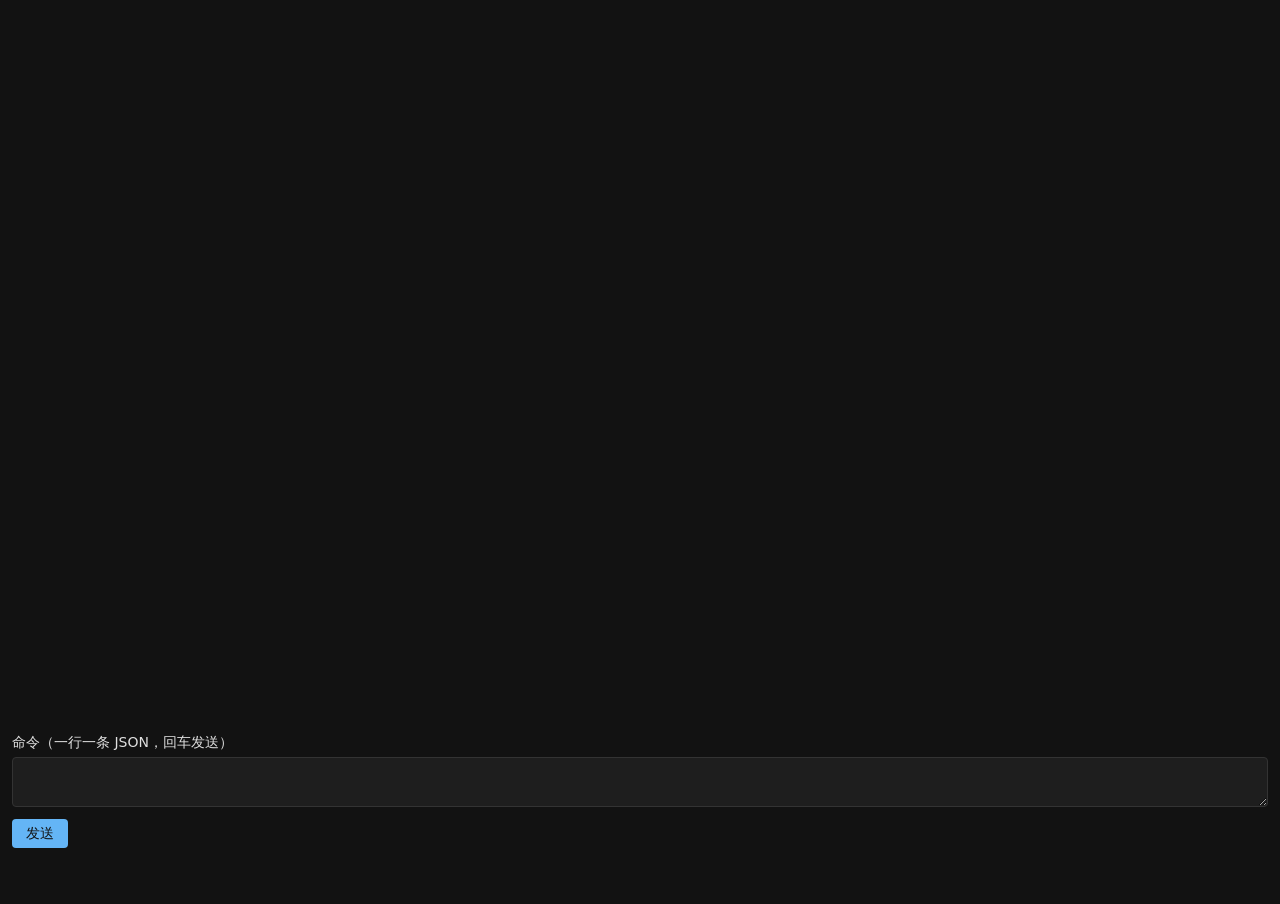
==== web/formula.html @ da3349ad "P3 step 21e: a formula page, and the Typst bundle measured rather than feared §10.6's second Web cos" ====
<!doctype html>
<html lang="zh-CN">
<head>
  <meta charset="utf-8">
  <meta name="viewport" content="width=device-width, initial-scale=1">
  <title>rustim — 公式</title>
  <link rel="stylesheet" href="style.css">
</head>
<!--
  The second artifact. `pkg-formula` is the same crate built with the `formula`
  feature, which links Typst; the plain page is not asked to pay for it. The
  semantic overlay carries the formula's MathML, so a MathML-aware reader walks
  its structure — a fraction and a superscript — instead of hearing a sentence.
-->
<body data-pkg="pkg-formula" data-scene="formula">
  <div class="stage">
    <canvas id="canvas" width="1280" height="720" aria-hidden="true"></canvas>
    <div id="a11y"></div>
  </div>

  <form id="command" autocomplete="off">
    <label for="line">命令（一行一条 JSON，回车发送）</label>
    <textarea id="line" rows="2" spellcheck="false"></textarea>
    <button type="submit">发送</button>
  </form>
  <pre id="reply" aria-live="polite"></pre>

  <script type="module" src="demo.js"></script>
</body>
</html>
---- web/style.css ----
/* 3b1b's background, so the page and the frame agree about what black is. */
html,
body {
  margin: 0;
  padding: 0;
  background: #121212;
  color: #e0e0e0;
  font: 14px/1.5 system-ui, sans-serif;
}

/* The canvas and its accessibility overlay share one positioned box, so the
   overlay's absolutely-positioned nodes measure against the canvas. */
.stage {
  position: relative;
  width: max-content;
  max-width: 100%;
  margin: 0 auto;
}

canvas {
  display: block;
  max-width: 100%;
  height: auto;
  image-rendering: auto;
}

#a11y {
  position: absolute;
  inset: 0;
  overflow: hidden;
  pointer-events: none;
}

form,
pre {
  max-width: 1280px;
  margin: 12px auto;
  padding: 0 12px;
  box-sizing: border-box;
}

label {
  display: block;
  margin-bottom: 4px;
}

textarea {
  width: 100%;
  box-sizing: border-box;
  background: #1e1e1e;
  color: #e0e0e0;
  border: 1px solid #333;
  border-radius: 4px;
  padding: 6px;
  font: 13px/1.4 ui-monospace, monospace;
}

button {
  margin-top: 6px;
  padding: 4px 14px;
  background: #64b5f6;
  color: #121212;
  border: 0;
  border-radius: 4px;
  font: inherit;
  cursor: pointer;
}

pre {
  min-height: 1.5em;
  margin-bottom: 24px;
  font: 13px/1.4 ui-monospace, monospace;
  color: #9e9e9e;
  white-space: pre-wrap;
  word-break: break-all;
}
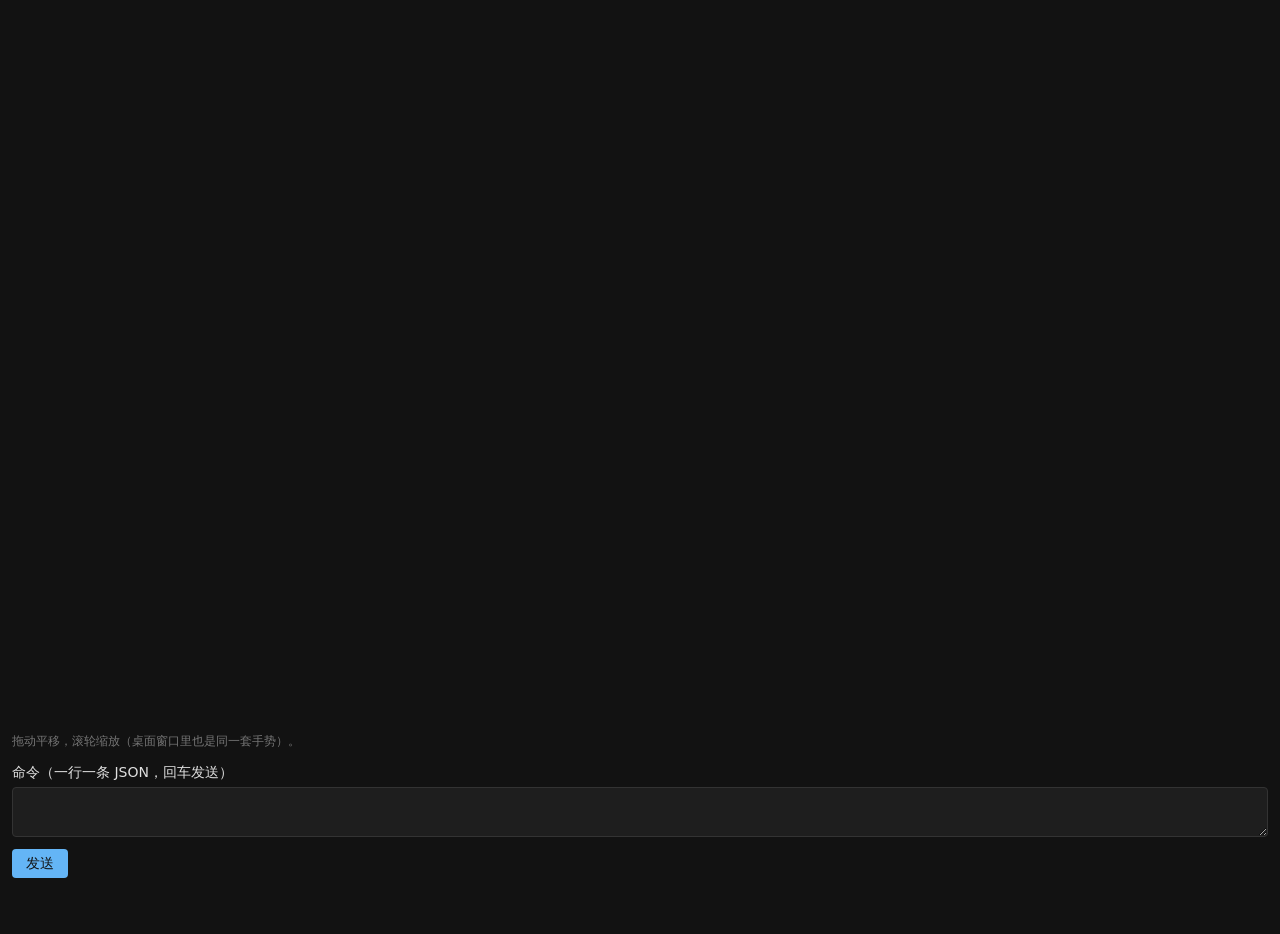
==== commit 41d6f852: "P3+ step 24: the browser pans and zooms through the same gestures The pointer gesture state moves ou" ====
--- a/web/formula.html
+++ b/web/formula.html
@@ -17,6 +17,7 @@
     <canvas id="canvas" width="1280" height="720" aria-hidden="true"></canvas>
     <div id="a11y"></div>
   </div>
+  <p class="hint">拖动平移，滚轮缩放（桌面窗口里也是同一套手势）。</p>
 
   <form id="command" autocomplete="off">
     <label for="line">命令（一行一条 JSON，回车发送）</label>
--- a/web/style.css
+++ b/web/style.css
@@ -22,6 +22,14 @@
   max-width: 100%;
   height: auto;
   image-rendering: auto;
+  /* Drag pans and wheel zooms; without this a touch drag would scroll the page
+     instead of moving the figure. */
+  touch-action: none;
+  cursor: grab;
+}
+
+canvas:active {
+  cursor: grabbing;
 }
 
 #a11y {
@@ -32,11 +40,17 @@
 }
 
 form,
-pre {
+pre,
+.hint {
   max-width: 1280px;
   margin: 12px auto;
   padding: 0 12px;
   box-sizing: border-box;
+}
+
+.hint {
+  color: #757575;
+  font-size: 12px;
 }
 
 label {
